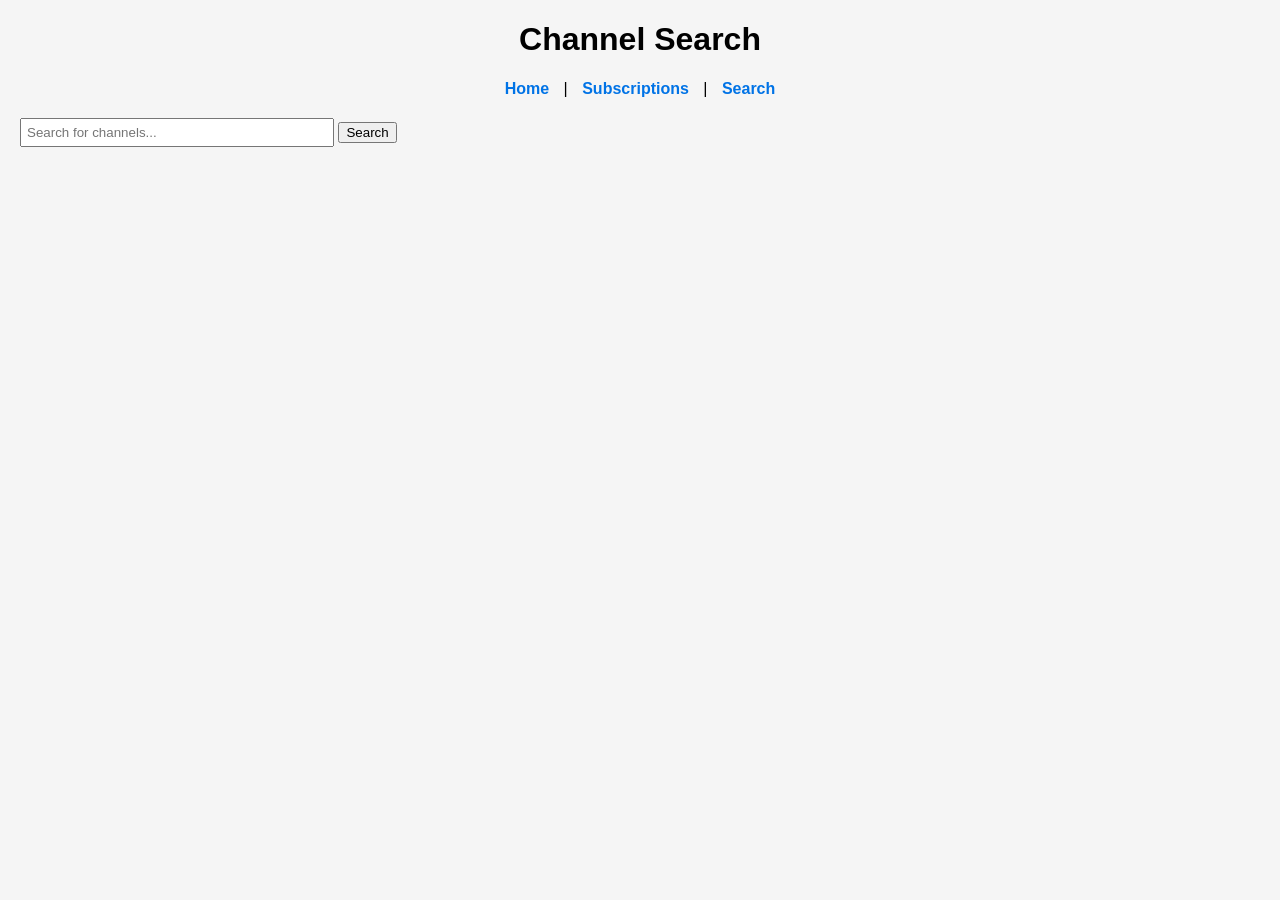
==== frontend/search.html @ 732cd19c "MVP initial draft" ====
<!DOCTYPE html>
<html lang="en">
<head>
    <meta charset="UTF-8">
    <title>FuTube Channel Search</title>
    <link rel="stylesheet" href="assets/css/styles.css">
</head>
<body>
    <h1>Channel Search</h1>

    <nav>
        <a href="index.html">Home</a> |
        <a href="subscriptions.html">Subscriptions</a> |
        <a href="search.html">Search</a>
    </nav>

    <div id="search-container">
        <input type="text" id="search-query" placeholder="Search for channels..." style="width: 300px; padding:5px;">
        <button id="search-btn">Search</button>
    </div>

    <div id="search-results">
        <!-- Channels will appear here -->
    </div>

    <script src="assets/js/search.js"></script>
</body>
</html>
---- frontend/assets/css/styles.css ----
/* ---------- Global ---------- */
body {
    font-family: Arial, sans-serif;
    margin: 20px;
    background-color: #f5f5f5;
}

h1 {
    text-align: center;
}

nav {
    text-align: center;
    margin-bottom: 20px;
}

nav a {
    margin: 0 10px;
    text-decoration: none;
    color: #0073e6;
    font-weight: bold;
}

nav a:hover {
    text-decoration: underline;
}

/* ---------- Feed List ---------- */
#feed-list ul {
    list-style-type: none;
    padding: 0;
    margin: 0;
}

#feed-list li {
    background: #fff;
    padding: 15px;
    margin-bottom: 15px;
    border-radius: 6px;
    box-shadow: 0px 2px 5px rgba(0,0,0,0.1);
}

#feed-list li a.video-title {
    font-weight: bold;
    text-decoration: none;
    color: #0073e6;
    font-size: 16px;
}

#feed-list li a.video-title:hover {
    text-decoration: underline;
}

#feed-list li p {
    margin: 5px 0;
    font-size: 14px;
    color: #333;
}

#feed-list li a.channel-link {
    color: #555;
    text-decoration: none;
    font-style: italic;
}

#feed-list li a.channel-link:hover {
    text-decoration: underline;
}

/* ---------- Subscriptions List ---------- */
#subscriptions-list ul {
    list-style-type: none;
    padding: 0;
    margin: 0;
}

#subscriptions-list li {
    background: #fff;
    padding: 10px;
    margin-bottom: 10px;
    border-radius: 6px;
    display: flex;
    justify-content: space-between;
    align-items: center;
    box-shadow: 0px 2px 5px rgba(0,0,0,0.1);
}

#subscriptions-list li button {
    margin-left: 5px;
    font-size: 12px;
    padding: 5px 8px;
}
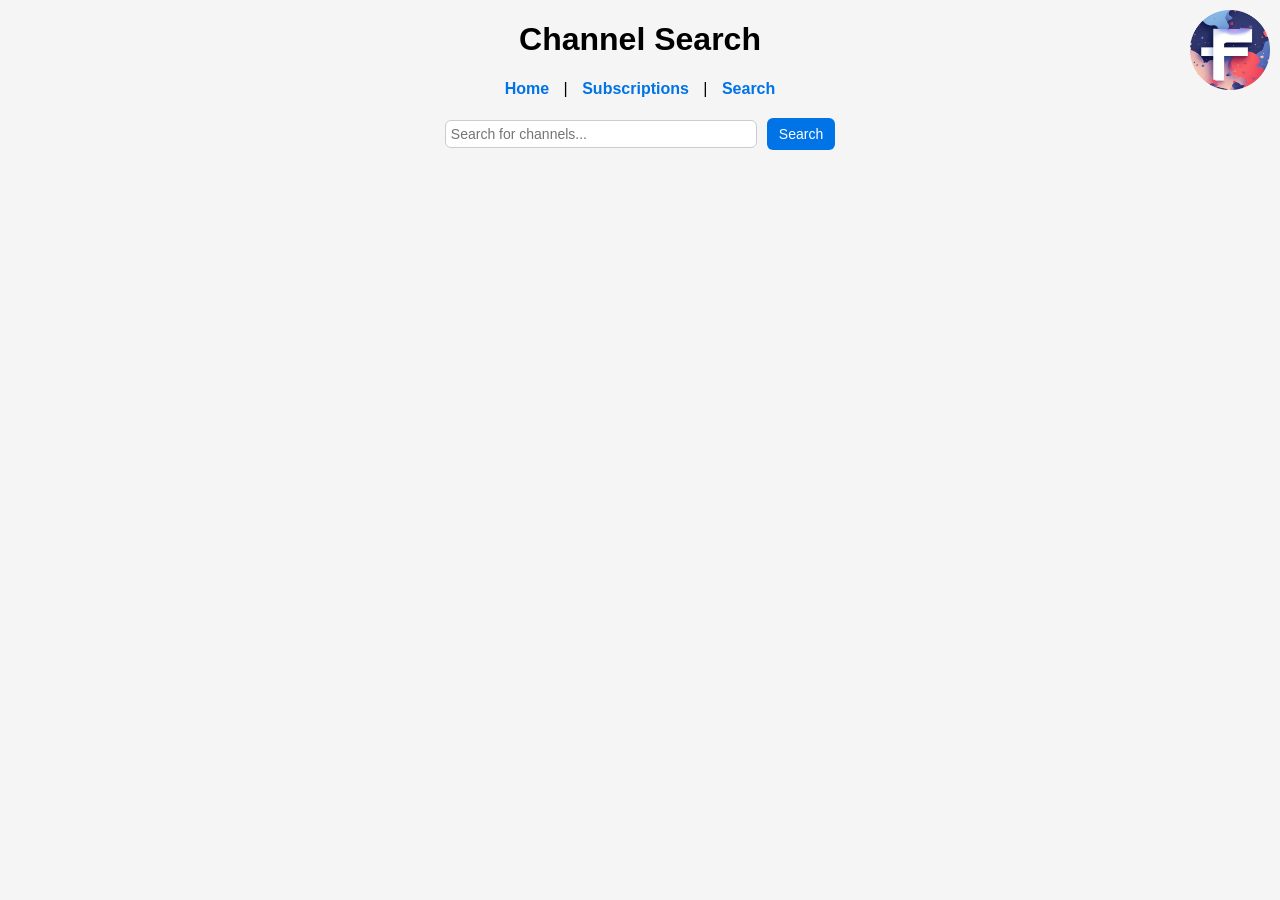
==== commit 27c2b028: "loading logic and refresh implemented" ====
--- a/frontend/search.html
+++ b/frontend/search.html
@@ -6,6 +6,7 @@
     <link rel="stylesheet" href="assets/css/styles.css">
 </head>
 <body>
+    <img src="assets/images/futube_logo.png" alt="FuTube Logo" id="logo">
     <h1>Channel Search</h1>
 
     <nav>
@@ -19,9 +20,7 @@
         <button id="search-btn">Search</button>
     </div>
 
-    <div id="search-results">
-        <!-- Channels will appear here -->
-    </div>
+    <div id="search-results"></div>
 
     <script src="assets/js/search.js"></script>
 </body>
--- a/frontend/assets/css/styles.css
+++ b/frontend/assets/css/styles.css
@@ -25,68 +25,215 @@
     text-decoration: underline;
 }
 
-/* ---------- Feed List ---------- */
+#logo {
+    position: absolute;
+    top: 10px;
+    right: 10px;
+    width: 80px;
+    height: auto;
+}
+
+/* ---------- Loading Animation ---------- */
+.spinner {
+    border: 4px solid #f3f3f3;
+    border-top: 4px solid #3498db;
+    border-radius: 50%;
+    width: 50px;
+    height: 50px;
+    animation: spin 1s linear infinite;
+    margin: 0 auto;
+    display: block;
+}
+
+@keyframes spin {
+    0% { transform: rotate(0deg); }
+    100% { transform: rotate(360deg); }
+}
+
+#loading-text {
+    text-align: center;
+    font-size: 1.2em;
+    color: #333;
+}
+
+/* ---------- Feed Grid ---------- */
 #feed-list ul {
-    list-style-type: none;
+    list-style: none;
     padding: 0;
     margin: 0;
+    display: grid;
+    grid-template-columns: repeat(auto-fill, minmax(350px, 1fr));
+    gap: 20px;
 }
 
 #feed-list li {
     background: #fff;
+    border-radius: 10px;
+    box-shadow: 0 4px 12px rgba(0,0,0,0.15);
+    overflow: hidden;
+    display: flex;
+    flex-direction: column;
+    transition: transform 0.2s, box-shadow 0.2s;
+    cursor: pointer;
+}
+
+#feed-list li:hover {
+    transform: translateY(-5px);
+    box-shadow: 0 8px 20px rgba(0,0,0,0.2);
+}
+
+#feed-list li img.thumbnail {
+    width: 100%;
+    height: 200px;
+    object-fit: cover;
+    display: block;
+    border-bottom: 1px solid #eee;
+}
+
+/* ---------- Feed Text ---------- */
+#feed-list li .video-info {
     padding: 15px;
-    margin-bottom: 15px;
-    border-radius: 6px;
-    box-shadow: 0px 2px 5px rgba(0,0,0,0.1);
+    display: flex;
+    flex-direction: column;
+    font-family: 'Inter', sans-serif;
 }
 
 #feed-list li a.video-title {
-    font-weight: bold;
+    font-size: 20px;
+    font-weight: 700;
+    color: #2c6f91;
+    margin-bottom: 8px;
+    line-height: 1.3;
     text-decoration: none;
+}
+
+#feed-list li a.video-title:hover {
     color: #0073e6;
-    font-size: 16px;
-}
-
-#feed-list li a.video-title:hover {
     text-decoration: underline;
 }
 
-#feed-list li p {
-    margin: 5px 0;
-    font-size: 14px;
-    color: #333;
-}
-
 #feed-list li a.channel-link {
-    color: #555;
+    font-size: 15px;
+    font-weight: 500;
+    color: #111;
+    margin-bottom: 6px;
+    text-transform: uppercase;
+    letter-spacing: 0.5px;
     text-decoration: none;
-    font-style: italic;
 }
 
 #feed-list li a.channel-link:hover {
+    color: #0073e6;
     text-decoration: underline;
 }
 
+#feed-list li .published-date {
+    font-size: 13px;
+    color: #888;
+    margin-top: 6px;
+    font-style: normal;
+    letter-spacing: 0.3px;
+}
+
 /* ---------- Subscriptions List ---------- */
+#subscriptions-list {
+    display: flex;
+    justify-content: center;
+}
+
 #subscriptions-list ul {
-    list-style-type: none;
+    list-style: none;
     padding: 0;
     margin: 0;
+    width: 100%;
+    max-width: 600px;
 }
 
 #subscriptions-list li {
+    display: flex;
+    align-items: center;
+    justify-content: space-between;
     background: #fff;
-    padding: 10px;
-    margin-bottom: 10px;
+    padding: 12px 15px;
+    border-bottom: 1px solid #ddd;
+}
+
+#subscriptions-list li:last-child {
+    border-bottom: none;
+}
+
+#subscriptions-list li img.channel-logo {
+    width: 40px;
+    height: 40px;
+    object-fit: cover;
+    border-radius: 50%;
+    margin-right: 12px;
+}
+
+#subscriptions-list li .sub-info {
+    flex-grow: 1;
+    display: flex;
+    flex-direction: column;
+}
+
+#subscriptions-list li .sub-info span {
+    font-size: 16px;
+    font-weight: 500;
+    color: #111;
+}
+
+#subscriptions-list li div button {
+    margin-left: 5px;
+    font-size: 13px;
+    padding: 5px 10px;
+    border: none;
     border-radius: 6px;
-    display: flex;
-    justify-content: space-between;
+    cursor: pointer;
+    transition: opacity 0.2s;
+}
+
+#subscriptions-list li div button:hover {
+    opacity: 0.85;
+}
+
+#subscriptions-list li div button:first-child {
+    background: #0073e6;
+    color: #fff;
+}
+
+#subscriptions-list li div button:last-child {
+    background: #f44336;
+    color: #fff;
+}
+
+/* ---------- Search Page ---------- */
+#search-container {
+    display: flex;
+    justify-content: center;
     align-items: center;
-    box-shadow: 0px 2px 5px rgba(0,0,0,0.1);
-}
-
-#subscriptions-list li button {
-    margin-left: 5px;
-    font-size: 12px;
-    padding: 5px 8px;
-}
+    margin: 20px 0;
+    gap: 10px;
+}
+
+#search-container input {
+    width: 300px;
+    padding: 8px 10px;
+    font-size: 14px;
+    border: 1px solid #ccc;
+    border-radius: 6px;
+}
+
+#search-container button {
+    padding: 8px 12px;
+    font-size: 14px;
+    border: none;
+    border-radius: 6px;
+    background-color: #0073e6;
+    color: #fff;
+    cursor: pointer;
+    transition: opacity 0.2s;
+}
+
+#search-container button:hover {
+    opacity: 0.85;
+}
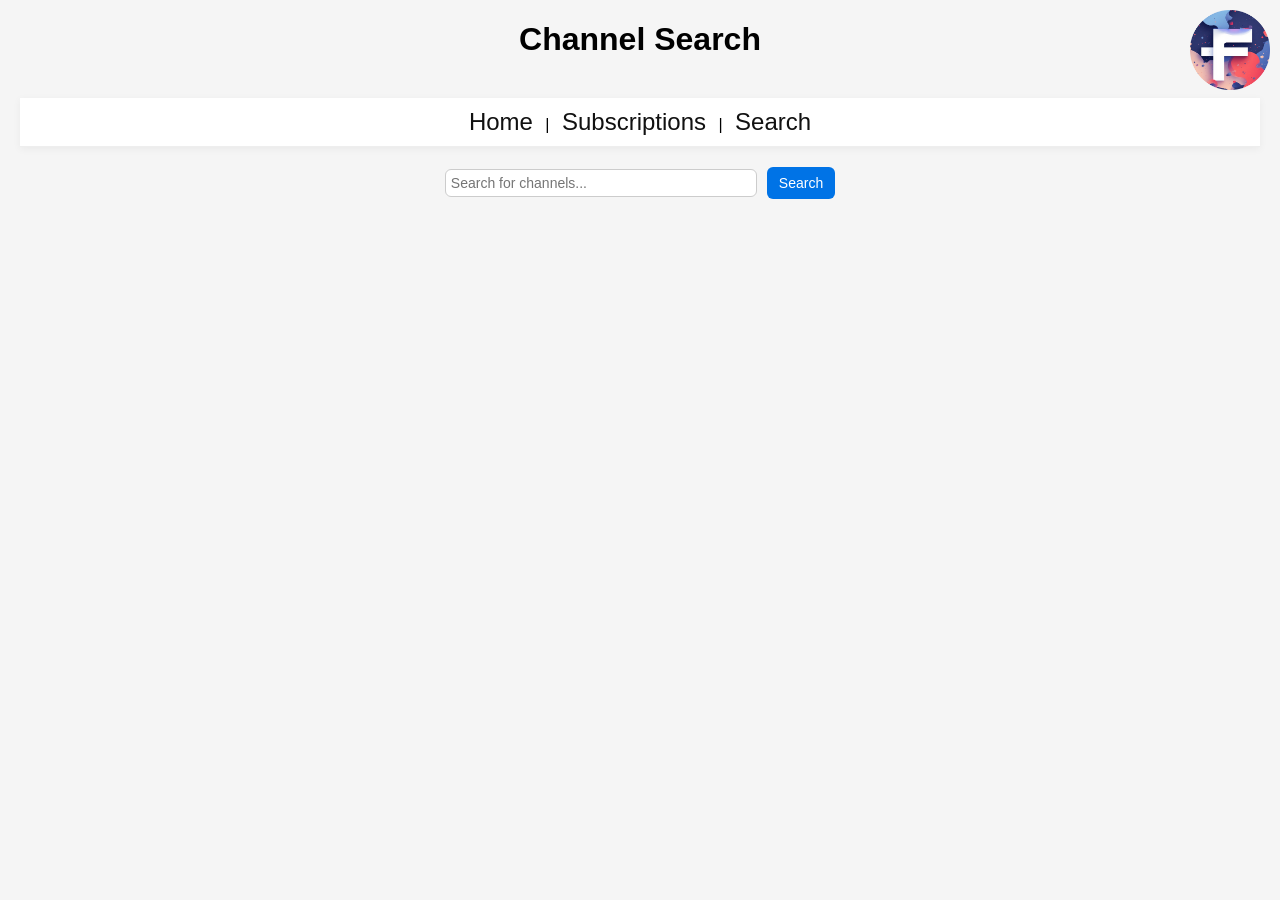
==== commit 7bc6572e: "navbar improved" ====
--- a/frontend/search.html
+++ b/frontend/search.html
@@ -7,7 +7,7 @@
 </head>
 <body>
     <img src="assets/images/futube_logo.png" alt="FuTube Logo" id="logo">
-    <h1>Channel Search</h1>
+    <h1>Channel Search</h1><br>
 
     <nav>
         <a href="index.html">Home</a> |
--- a/frontend/assets/css/styles.css
+++ b/frontend/assets/css/styles.css
@@ -12,17 +12,25 @@
 nav {
     text-align: center;
     margin-bottom: 20px;
+    background: white;
+    padding: 10px 20px;
+    box-shadow: 0 2px 8px rgba(0, 0, 0, 0.05);
+    border-bottom: 1px solid #eee;
 }
 
 nav a {
-    margin: 0 10px;
     text-decoration: none;
-    color: #0073e6;
-    font-weight: bold;
+    color: #111;
+    font-weight: 500;
+    font-size: clamp(0.75rem, 3vw, 1.5rem);
+    padding: 4px 8px;
+    transition: all 0.3s ease;
+    border-radius: 2px;
 }
 
 nav a:hover {
-    text-decoration: underline;
+    background-color: #2c6f91;
+    color: #fff;
 }
 
 #logo {
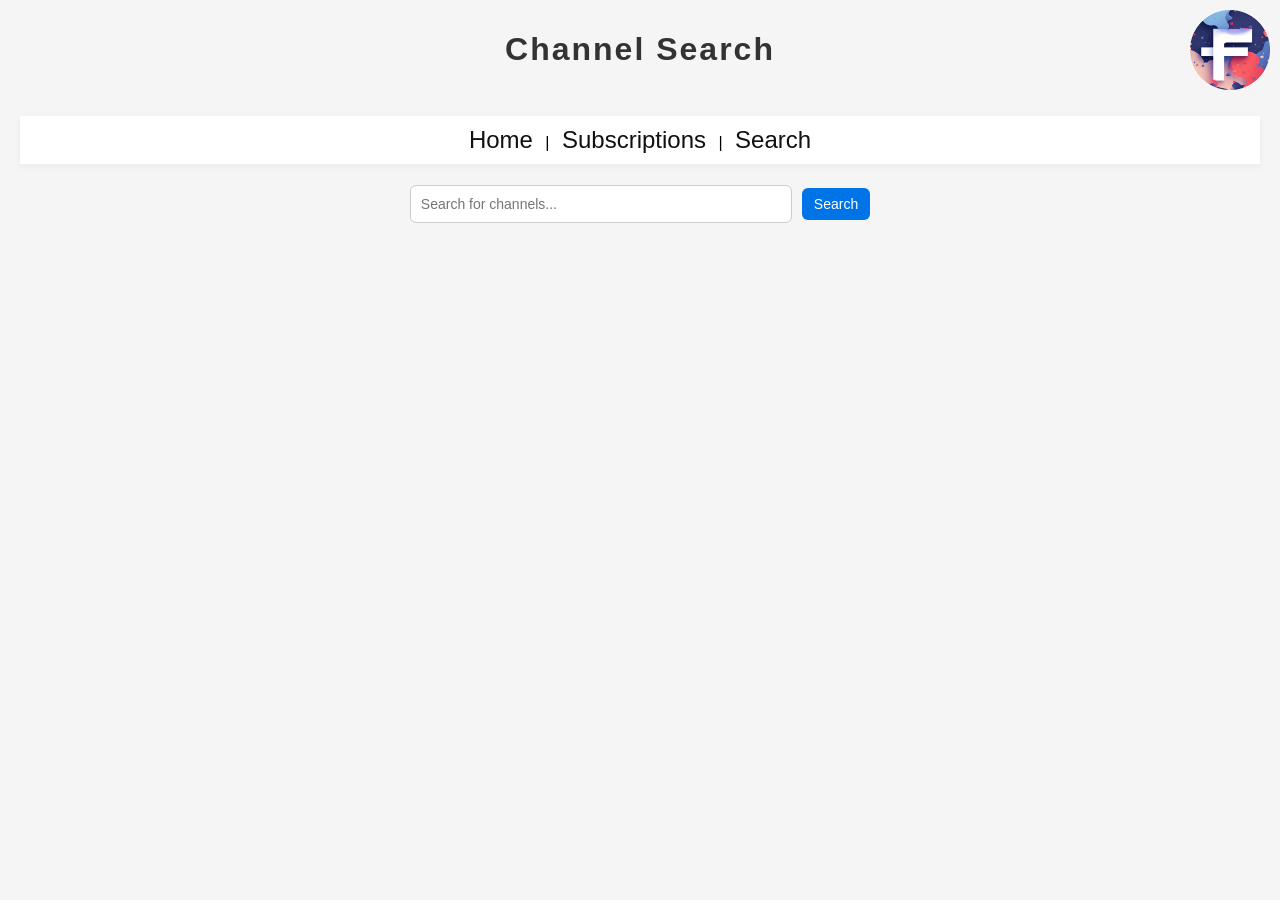
==== commit 9234396a: "search optimization" ====
--- a/frontend/search.html
+++ b/frontend/search.html
@@ -16,7 +16,7 @@
     </nav>
 
     <div id="search-container">
-        <input type="text" id="search-query" placeholder="Search for channels..." style="width: 300px; padding:5px;">
+        <input type="text" id="search-query" placeholder="Search for channels..." style="width: 360px; padding:10px;">
         <button id="search-btn">Search</button>
     </div>
 
--- a/frontend/assets/css/styles.css
+++ b/frontend/assets/css/styles.css
@@ -7,6 +7,14 @@
 
 h1 {
     text-align: center;
+    font-family: 'Arial', sans-serif;
+    font-size: 2rem;
+    font-weight: 600;
+    color: #333;
+    line-height: 1.2;
+    margin: 20px 0;
+    padding: 10px 0;
+    letter-spacing: 2px;
 }
 
 nav {
@@ -22,7 +30,7 @@
     text-decoration: none;
     color: #111;
     font-weight: 500;
-    font-size: clamp(0.75rem, 3vw, 1.5rem);
+    font-size: clamp(1rem, 2vw, 1.5rem);
     padding: 4px 8px;
     transition: all 0.3s ease;
     border-radius: 2px;
@@ -245,3 +253,31 @@
 #search-container button:hover {
     opacity: 0.85;
 }
+
+/* ---------- Search Results ---------- */
+#search-results {
+    display: flex;
+    justify-content: center;
+    margin: 20px 0;
+}
+
+#search-results ul {
+    list-style: none;
+    padding: 0;
+    margin: 0;
+    width: 100%;
+    max-width: 600px;
+}
+
+#search-results li {
+    display: flex;
+    align-items: center;
+    justify-content: space-between;
+    background: #fff;
+    padding: 12px 15px;
+    border-bottom: 1px solid #ddd;
+    transition: transform 0.2s, box-shadow 0.2s;
+    cursor: pointer;
+    border-radius: 8px;
+    box-shadow: 0 4px 12px rgba(0, 0, 0, 0.05);
+}
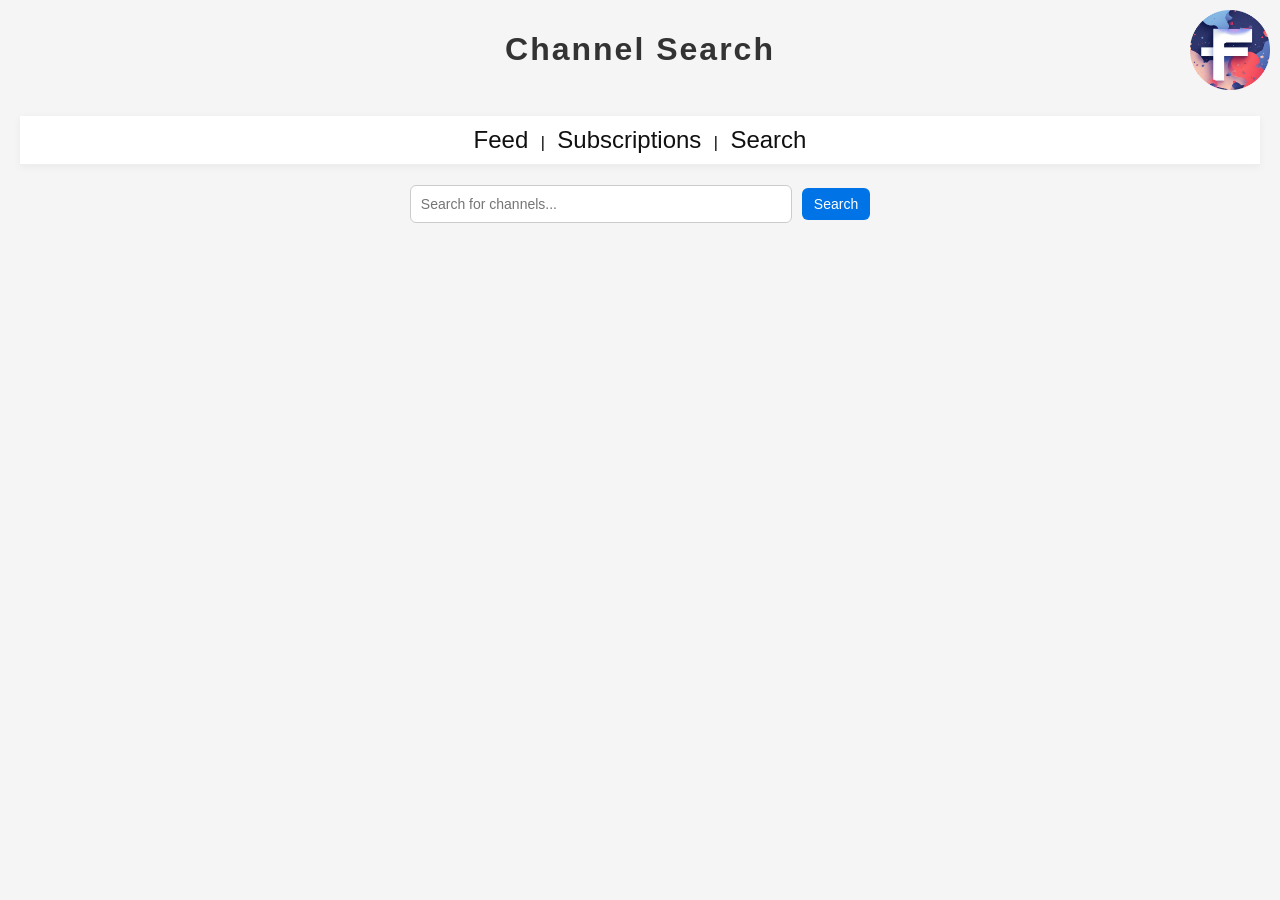
==== commit 29d8536b: "minor navbar update" ====
--- a/frontend/search.html
+++ b/frontend/search.html
@@ -10,7 +10,7 @@
     <h1>Channel Search</h1><br>
 
     <nav>
-        <a href="index.html">Home</a> |
+        <a href="index.html">Feed</a> |
         <a href="subscriptions.html">Subscriptions</a> |
         <a href="search.html">Search</a>
     </nav>
